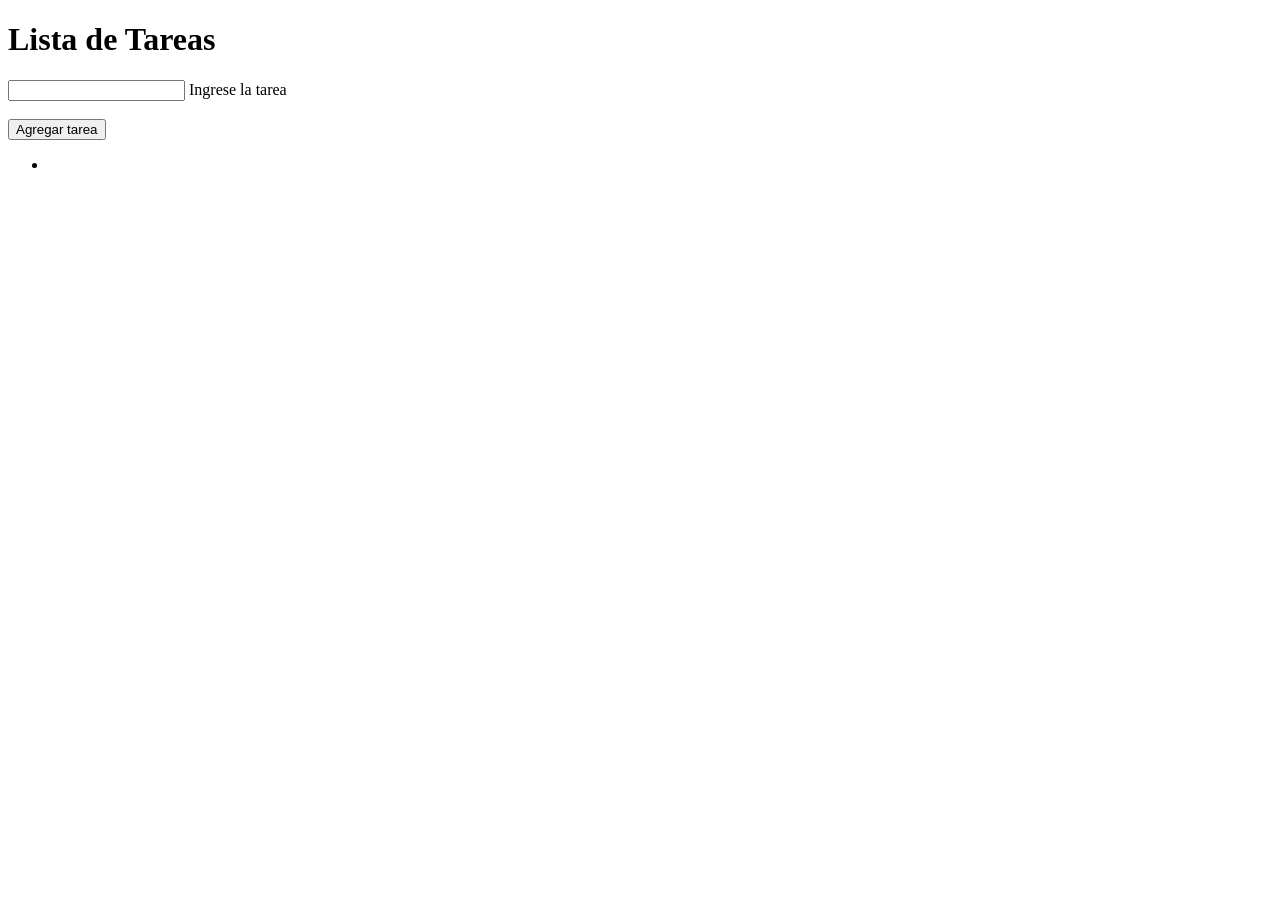
==== clase_231024/Ejercicio_corregido/Index.html @ 8017ed96 "Leo 23/10/24" ====
<!DOCTYPE html>
<html lang="en">
<head>
    <meta charset="UTF-8">
    <meta name="viewport" content="width=device-width, initial-scale=1.0">
    <title>Tareas</title>
</head>
<body>

    <h1>Lista de Tareas</h1>
    <input type="text" id="tarea">  Ingrese la tarea
    <br><br>
    <button type="submit" onclick="limpiar()" onclick="crear()">Agregar tarea</button>

    <ul id="lista">
        <li>

        </li>
    </ul>
    <script src="script.js"></script>
</body>
</html>
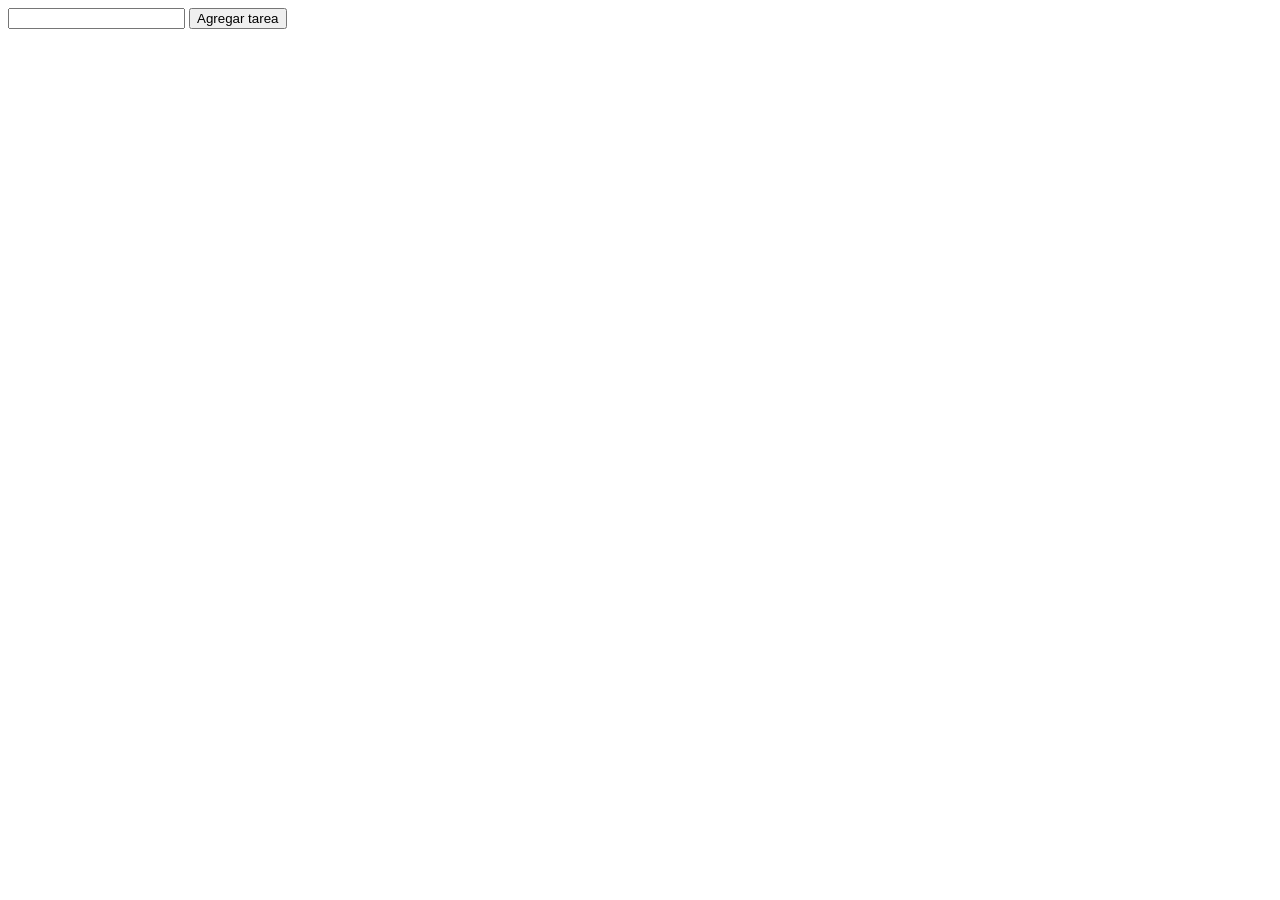
==== commit e9728bae: "Leo 28/10/24" ====
--- a/clase_231024/Ejercicio_corregido/Index.html
+++ b/clase_231024/Ejercicio_corregido/Index.html
@@ -3,20 +3,21 @@
 <head>
     <meta charset="UTF-8">
     <meta name="viewport" content="width=device-width, initial-scale=1.0">
-    <title>Tareas</title>
+    <title>Document</title>
 </head>
 <body>
+    <div">
+        <input type="text" id="input">
+        <button type="button" onclick="tarea()">Agregar tarea</button>
+    </div>
 
-    <h1>Lista de Tareas</h1>
-    <input type="text" id="tarea">  Ingrese la tarea
-    <br><br>
-    <button type="submit" onclick="limpiar()" onclick="crear()">Agregar tarea</button>
+    <div>
+        <div>
+            <ul id="listaTareas">
 
-    <ul id="lista">
-        <li>
-
-        </li>
-    </ul>
+            </ul>
+        </div>
+    </div>
     <script src="script.js"></script>
 </body>
 </html>
